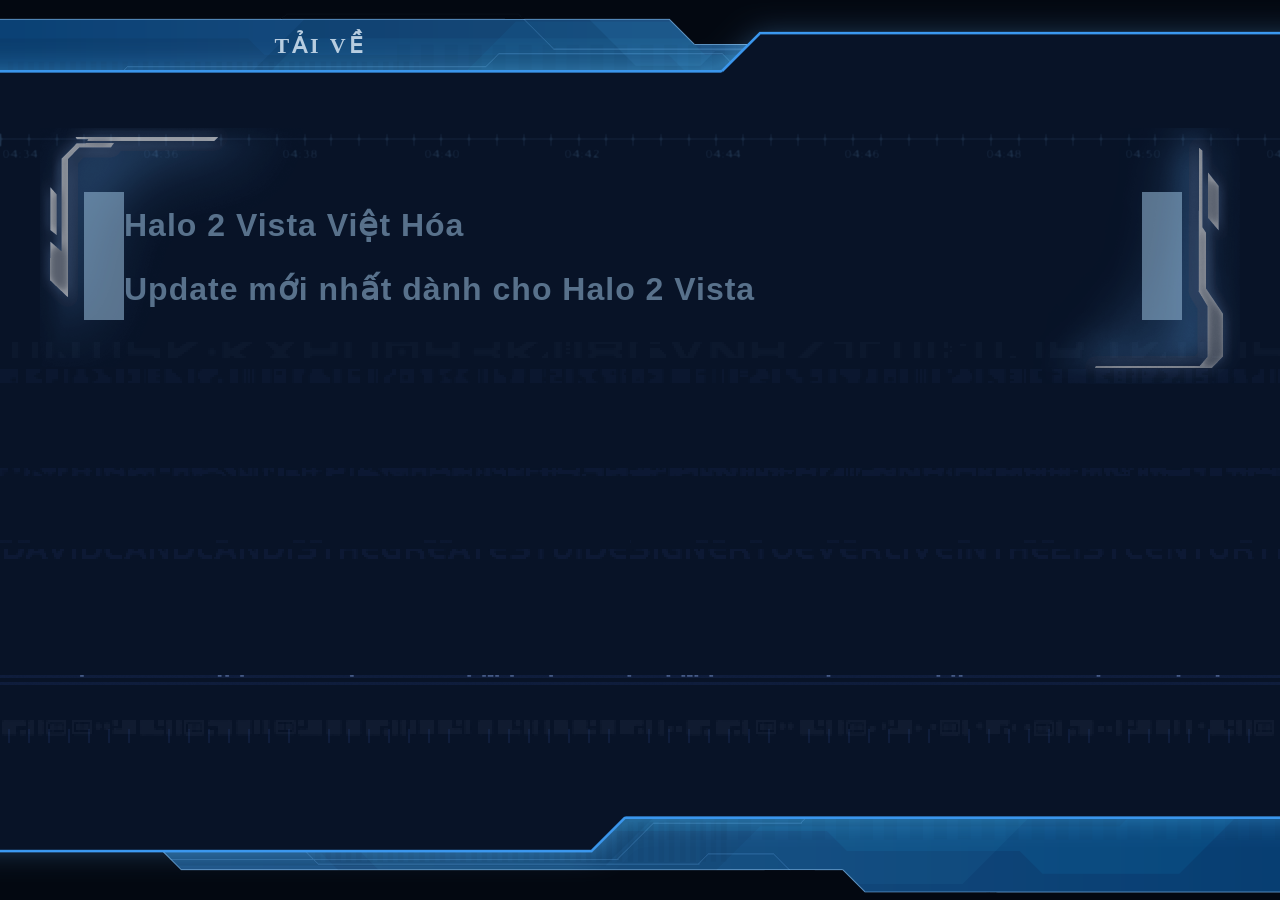
==== downloads/index.html @ 099ff464 "commit message" ====
<html class="no-js">
    <!--
    All Halo (R) assets used herein are	(c) Microsoft Corporation.
    This website was created under Microsoft's "Game Content Usage Rules" 
    using assets from Halo 2 for Windows Vista, and it is not endorsed 
    by or affiliated with Microsoft.
    -------------------------------------------
    Redistribution and use in source and binary forms, with or without
    modification, are permitted provided that redistributions of this
    source code retain the above copyright notices
    -->
  <head>
    <meta charset="utf-8">
	<meta http-equiv="content-language" content="en-us" />
	<meta http-equiv="X-UA-Compatible" content="IE=edge">
	<meta http-equiv="content-type" content="text/html; charset=UTF-8" />
	<meta http-equiv="content-style-type" content="text/css" />
	<meta http-equiv="Cache-control" content="no-cache" />
	<meta name="resource-type" content="document" />
	<meta name="distribution" content="global" />
	<meta name="keywords" content="" />
	<meta name="description" content="" />
	<meta name="author" content="">
	<meta name="viewport" content="width=device-width, initial-scale=1.0, maximum-scale=1.0">
	<meta name="HandheldFriendly" content="true" />
    <link rel="shortcut icon" href="../theme/images/favicon.ico@version=1">
	<script src="http://code.jquery.com/jquery-1.9.1.min.js"></script>

	<title>kecox15670 &bull; Tải về</title>
	
    <!-- Css -->
    <link rel="stylesheet" type="text/css" href="../theme/css/layout.css@v=1">
    <link rel="stylesheet" type="text/css" href="../theme/css/fonts.css">
    <!-- End Css -->
  </head>
    <body>
        <div id="background-top">
            <h1>Tải về</h1>
        </div>

        <div id="background-bottom">
        </div>

        <div class="animated-bg first">
        </div>
        <div class="animated-bg second">
        </div>
        <div class="animated-bg third">
        </div>
        <div class="animated-bg fourth">
        </div>
        <div class="animated-bg fifth">
        </div>
        <div class="animated-bg sixth">
        </div>
        <div class="animated-bg seventh">
        </div>
        <div class="animated-bg eigth">
        </div>
        <div class="animated-bg ninth">
        </div>
        <div class="animated-bg tenth">
        </div>
        
        <div class="container">
            <div class="dl_edge">          
                <div class="dl_container">     
                    <a href="https://drive.google.com/file/d/1MqooxWtd5T7LdwM13OsC5p2fDkOJGiop/view"  target="_blank" class="dl_button"><h2 class="download">Halo 2 Vista Việt Hóa</h2></a><a href="files/Latest Official Update.zip"  target="_blank" class="dl_button"><h2 class="download">Update mới nhất dành cho Halo 2 Vista</h2></a>                </div>
            </div>
       </div>
    </body>
</html>
---- theme/css/fonts.css ----
/* This css file contains all of the the fonts associated with the site */

@font-face {
    font-family: 'conduit_itc';
    src: url('../fonts/conduit_itc.eot');
    src: url('../fonts/conduit_itc.eot? #iefix') format('embedded-opentype'),
         url('../fonts/conduit_itc.woff') format('woff'),
         url('../fonts/conduit_itc.ttf') format('truetype'),
         url('../fonts/conduit_itc.svg #conduit_light') format('svg');
    font-weight: normal;
    font-style: normal;
}

@font-face{
    font-family: 'conduit_itc_bold';
    src: url('../fonts/conduit_itc_bold.eot');
    src: url('../fonts/conduit_itc_bold.eot? #iefix') format('embedded-opentype'),
         url('../fonts/conduit_itc_bold.woff') format('woff'),
         url('../fonts/conduit_itc_bold.ttf') format('truetype'),
         url('../fonts/conduit_itc_bold.svg #conduit_itc_light') format('svg');
    font-weight: normal;
    font-style: normal;
}

@font-face{
    font-family: 'conduit_itc_light';
    src: url('../fonts/conduit_itc_light.eot');
    src: url('../fonts/conduit_itc_light.eot? #iefix') format('embedded-opentype'),
         url('../fonts/conduit_itc_light.woff') format('woff'),
         url('../fonts/conduit_itc_light.ttf') format('truetype'),
         url('../fonts/conduit_itc_light.svg #conduit_itc_light') format('svg');
    font-weight: normal;
    font-style: normal;
}

@font-face {
    font-family: 'conduit_light';
    src: url('../fonts/conduit_light.eot');
    src: url('../fonts/conduit_light.eot? #iefix') format('embedded-opentype'),
         url('../fonts/conduit_light.woff') format('woff'),
         url('../fonts/conduit_light.ttf') format('truetype'),
         url('../fonts/conduit_light.svg #conduit_itc_light') format('svg');
    font-weight: normal;
    font-style: normal;
}

@font-face {
    font-family: 'handel_gothic_medium';
    <link href="https://fonts.googleapis.com/css2?family=Saira" rel="stylesheet"> 
  font-style: normal;
  font-weight: 400;
  font-stretch: 100%;
  src: url(https://fonts.gstatic.com/s/saira/v14/memWYa2wxmKQyPMrZX79wwYZQMhsyuShhKMjjbU9uXuA71rCksAxljYm.woff2) format('woff2');
  unicode-range: U+0102-0103, U+0110-0111, U+0128-0129, U+0168-0169, U+01A0-01A1, U+01AF-01B0, U+1EA0-1EF9, U+20AB;
}

@font-face {
    font-family: 'handel_gothic_medium';
    <link href="https://fonts.googleapis.com/css2?family=Saira" rel="stylesheet"> 
  font-style: normal;
  font-weight: 400;
  font-stretch: 100%;
  src: url(https://fonts.gstatic.com/s/saira/v14/memWYa2wxmKQyPMrZX79wwYZQMhsyuShhKMjjbU9uXuA71rCks8xlg.woff2) format('woff2');
  unicode-range: U+0000-00FF, U+0131, U+0152-0153, U+02BB-02BC, U+02C6, U+02DA, U+02DC, U+2000-206F, U+2074, U+20AC, U+2122, U+2191, U+2193, U+2212, U+2215, U+FEFF, U+FFFD
}

a {
	text-decoration: none;
	color: #8EB1CF;
}

/* Icon Classes */
.locked {
	background-image: url(../images/icons/icon_locked.png);
	height: 32px;
	width: 32px;
}
/* End Icon Classes */
/* End Of File */
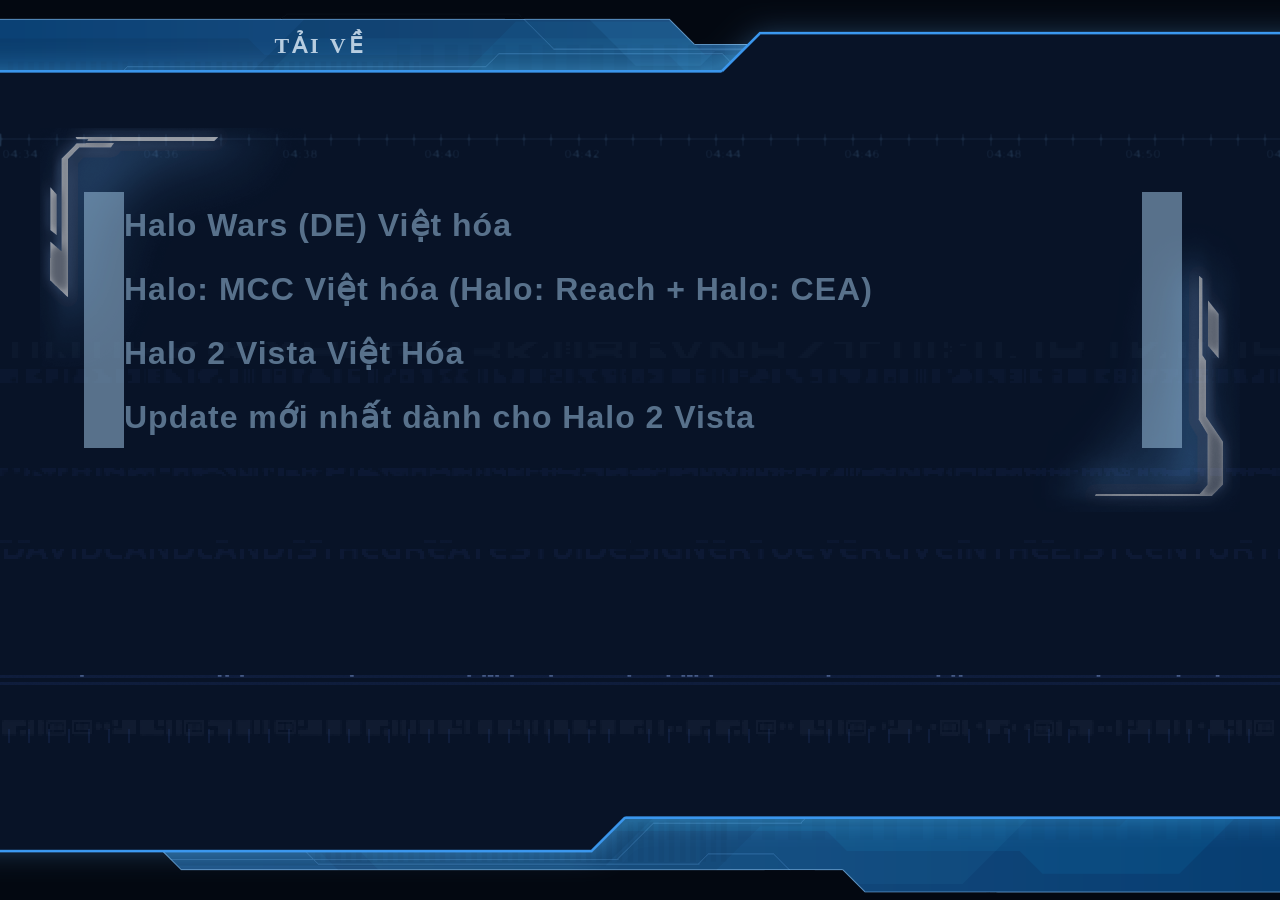
==== commit 248e230c: "commit" ====
--- a/downloads/index.html
+++ b/downloads/index.html
@@ -1,72 +1,76 @@
-<html class="no-js">
-    <!--
-    All Halo (R) assets used herein are	(c) Microsoft Corporation.
-    This website was created under Microsoft's "Game Content Usage Rules" 
-    using assets from Halo 2 for Windows Vista, and it is not endorsed 
-    by or affiliated with Microsoft.
-    -------------------------------------------
-    Redistribution and use in source and binary forms, with or without
-    modification, are permitted provided that redistributions of this
-    source code retain the above copyright notices
-    -->
-  <head>
-    <meta charset="utf-8">
-	<meta http-equiv="content-language" content="en-us" />
-	<meta http-equiv="X-UA-Compatible" content="IE=edge">
-	<meta http-equiv="content-type" content="text/html; charset=UTF-8" />
-	<meta http-equiv="content-style-type" content="text/css" />
-	<meta http-equiv="Cache-control" content="no-cache" />
-	<meta name="resource-type" content="document" />
-	<meta name="distribution" content="global" />
-	<meta name="keywords" content="" />
-	<meta name="description" content="" />
-	<meta name="author" content="">
-	<meta name="viewport" content="width=device-width, initial-scale=1.0, maximum-scale=1.0">
-	<meta name="HandheldFriendly" content="true" />
-    <link rel="shortcut icon" href="../theme/images/favicon.ico@version=1">
-	<script src="http://code.jquery.com/jquery-1.9.1.min.js"></script>
-
-	<title>kecox15670 &bull; Tải về</title>
-	
-    <!-- Css -->
-    <link rel="stylesheet" type="text/css" href="../theme/css/layout.css@v=1">
-    <link rel="stylesheet" type="text/css" href="../theme/css/fonts.css">
-    <!-- End Css -->
-  </head>
-    <body>
-        <div id="background-top">
-            <h1>Tải về</h1>
-        </div>
-
-        <div id="background-bottom">
-        </div>
-
-        <div class="animated-bg first">
-        </div>
-        <div class="animated-bg second">
-        </div>
-        <div class="animated-bg third">
-        </div>
-        <div class="animated-bg fourth">
-        </div>
-        <div class="animated-bg fifth">
-        </div>
-        <div class="animated-bg sixth">
-        </div>
-        <div class="animated-bg seventh">
-        </div>
-        <div class="animated-bg eigth">
-        </div>
-        <div class="animated-bg ninth">
-        </div>
-        <div class="animated-bg tenth">
-        </div>
-        
-        <div class="container">
-            <div class="dl_edge">          
-                <div class="dl_container">     
-                    <a href="https://drive.google.com/file/d/1MqooxWtd5T7LdwM13OsC5p2fDkOJGiop/view"  target="_blank" class="dl_button"><h2 class="download">Halo 2 Vista Việt Hóa</h2></a><a href="files/Latest Official Update.zip"  target="_blank" class="dl_button"><h2 class="download">Update mới nhất dành cho Halo 2 Vista</h2></a>                </div>
-            </div>
-       </div>
-    </body>
-</html>
+<html class="no-js">
+    <!--
+    All Halo (R) assets used herein are	(c) Microsoft Corporation.
+    This website was created under Microsoft's "Game Content Usage Rules" 
+    using assets from Halo 2 for Windows Vista, and it is not endorsed 
+    by or affiliated with Microsoft.
+    -------------------------------------------
+    Redistribution and use in source and binary forms, with or without
+    modification, are permitted provided that redistributions of this
+    source code retain the above copyright notices
+    -->
+  <head>
+    <meta charset="utf-8">
+	<meta http-equiv="content-language" content="en-us" />
+	<meta http-equiv="X-UA-Compatible" content="IE=edge">
+	<meta http-equiv="content-type" content="text/html; charset=UTF-8" />
+	<meta http-equiv="content-style-type" content="text/css" />
+	<meta http-equiv="Cache-control" content="no-cache" />
+	<meta name="resource-type" content="document" />
+	<meta name="distribution" content="global" />
+	<meta name="keywords" content="" />
+	<meta name="description" content="" />
+	<meta name="author" content="">
+	<meta name="viewport" content="width=device-width, initial-scale=1.0, maximum-scale=1.0">
+	<meta name="HandheldFriendly" content="true" />
+    <link rel="shortcut icon" href="../theme/images/favicon.ico@version=1">
+	<script src="http://code.jquery.com/jquery-1.9.1.min.js"></script>
+
+	<title>kecox15670 &bull; Tải về</title>
+	
+    <!-- Css -->
+    <link rel="stylesheet" type="text/css" href="../theme/css/layout.css@v=1">
+    <link rel="stylesheet" type="text/css" href="../theme/css/fonts.css">
+    <!-- End Css -->
+  </head>
+    <body>
+        <div id="background-top">
+            <h1>Tải về</h1>
+        </div>
+
+        <div id="background-bottom">
+        </div>
+
+        <div class="animated-bg first">
+        </div>
+        <div class="animated-bg second">
+        </div>
+        <div class="animated-bg third">
+        </div>
+        <div class="animated-bg fourth">
+        </div>
+        <div class="animated-bg fifth">
+        </div>
+        <div class="animated-bg sixth">
+        </div>
+        <div class="animated-bg seventh">
+        </div>
+        <div class="animated-bg eigth">
+        </div>
+        <div class="animated-bg ninth">
+        </div>
+        <div class="animated-bg tenth">
+        </div>
+        
+        <div class="container">
+            <div class="dl_edge">          
+                <div class="dl_container">     
+                    <a href="https://github.com/kecox42069/HaloWars_VietHoa/releases/download/bulldog_vhg/halowars_vh_installer_vhg.zip"  target="_blank" class="dl_button"><h2 class="download">Halo Wars (DE) Việt hóa</h2></a>
+                    <a href="https://github.com/kecox42069/kecoxviethoa/releases/download/chelanvh_release/mcc_viethoa.zip"  target="_blank" class="dl_button"><h2 class="download">Halo: MCC Việt hóa (Halo: Reach + Halo: CEA)</h2></a>
+                    <a href="https://drive.google.com/file/d/1MqooxWtd5T7LdwM13OsC5p2fDkOJGiop/view"  target="_blank" class="dl_button"><h2 class="download">Halo 2 Vista Việt Hóa</h2></a>
+					<a href="files/Latest Official Update.zip"  target="_blank" class="dl_button"><h2 class="download">Update mới nhất dành cho Halo 2 Vista</h2></a>                
+				</div>
+            </div>
+       </div>
+    </body>
+</html>
--- a/theme/css/fonts.css
+++ b/theme/css/fonts.css
@@ -1,4 +1,6 @@
 /* This css file contains all of the the fonts associated with the site */
+
+<style> @import url('https://fonts.googleapis.com/css2?family=Saira:wght@400;600&display=swap'); </style>
 
 @font-face {
     font-family: 'conduit_itc';
